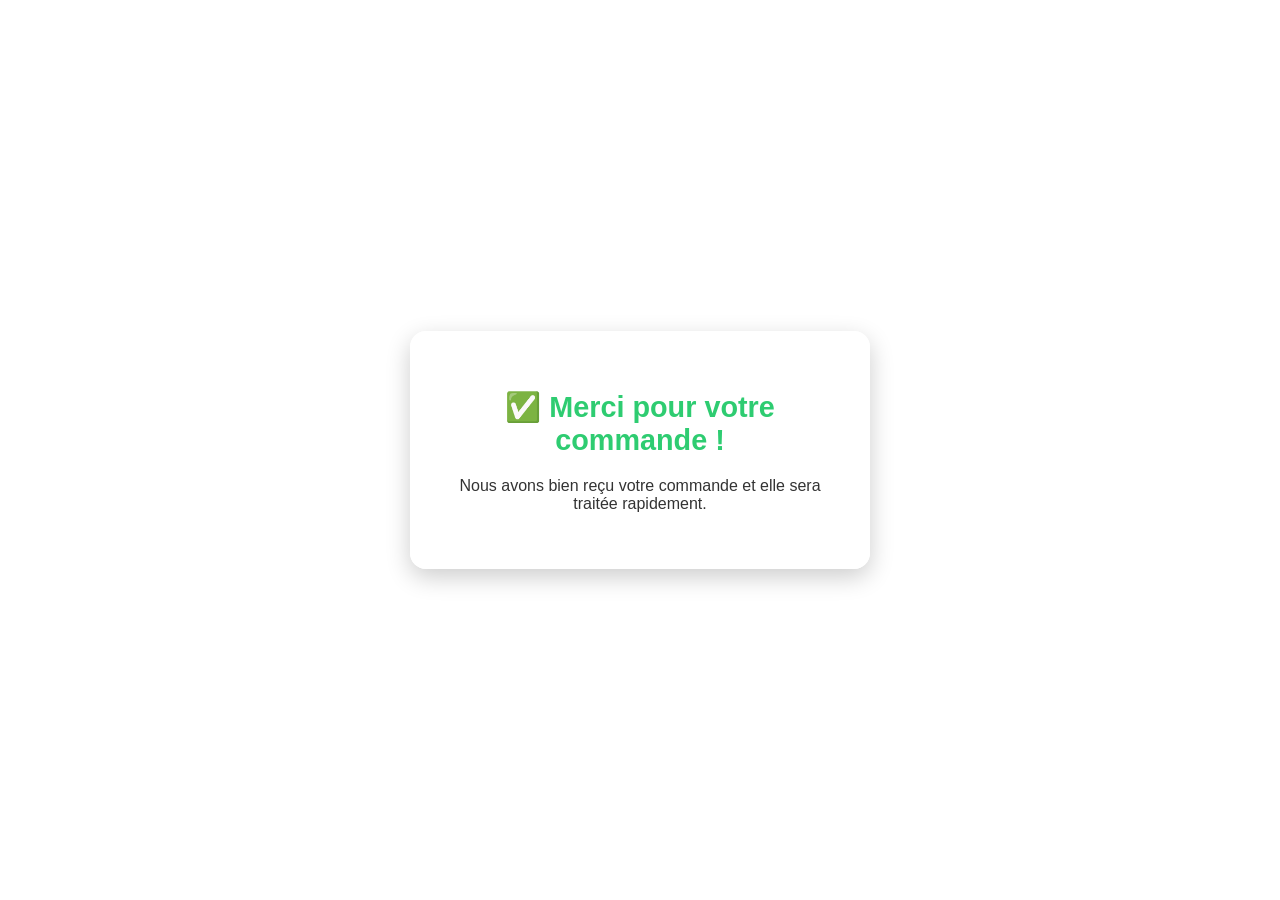
==== merci.html @ 2bbce29b "Add files via upload" ====
<!DOCTYPE html>
<html lang="fr">
<head>
  <meta charset="UTF-8" />
  <meta name="viewport" content="width=device-width, initial-scale=1" />
  <title>Commande envoyée</title>
  <link rel="icon" type="image/png" href="favicon.png" />
  <style>
    body {
      margin: 0;
      padding: 0;
      font-family: 'Segoe UI', 'Poppins', sans-serif;
      background: url('https://i.goopics.net/782nl4.jpg') no-repeat center center fixed;
      background-size: cover;
      height: 100vh;
      display: flex;
      justify-content: center;
      align-items: center;
    }

    .bubble {
      background: rgba(255, 255, 255, 0.92);
      padding: 40px 30px;
      border-radius: 16px;
      box-shadow: 0 8px 24px rgba(0, 0, 0, 0.2);
      max-width: 90%;
      width: 400px;
      text-align: center;
      animation: fadeIn 0.6s ease;
    }

    .bubble h1 {
      font-size: 1.8em;
      color: #2ecc71;
      margin-bottom: 20px;
    }

    .bubble p {
      font-size: 1em;
      color: #333;
    }

    @keyframes fadeIn {
      from { opacity: 0; transform: translateY(20px); }
      to { opacity: 1; transform: translateY(0); }
    }
  </style>
</head>
<body>
  <div class="bubble">
    <h1>✅ Merci pour votre commande !</h1>
    <p>Nous avons bien reçu votre commande et elle sera traitée rapidement.</p>
  </div>
</body>
</html>
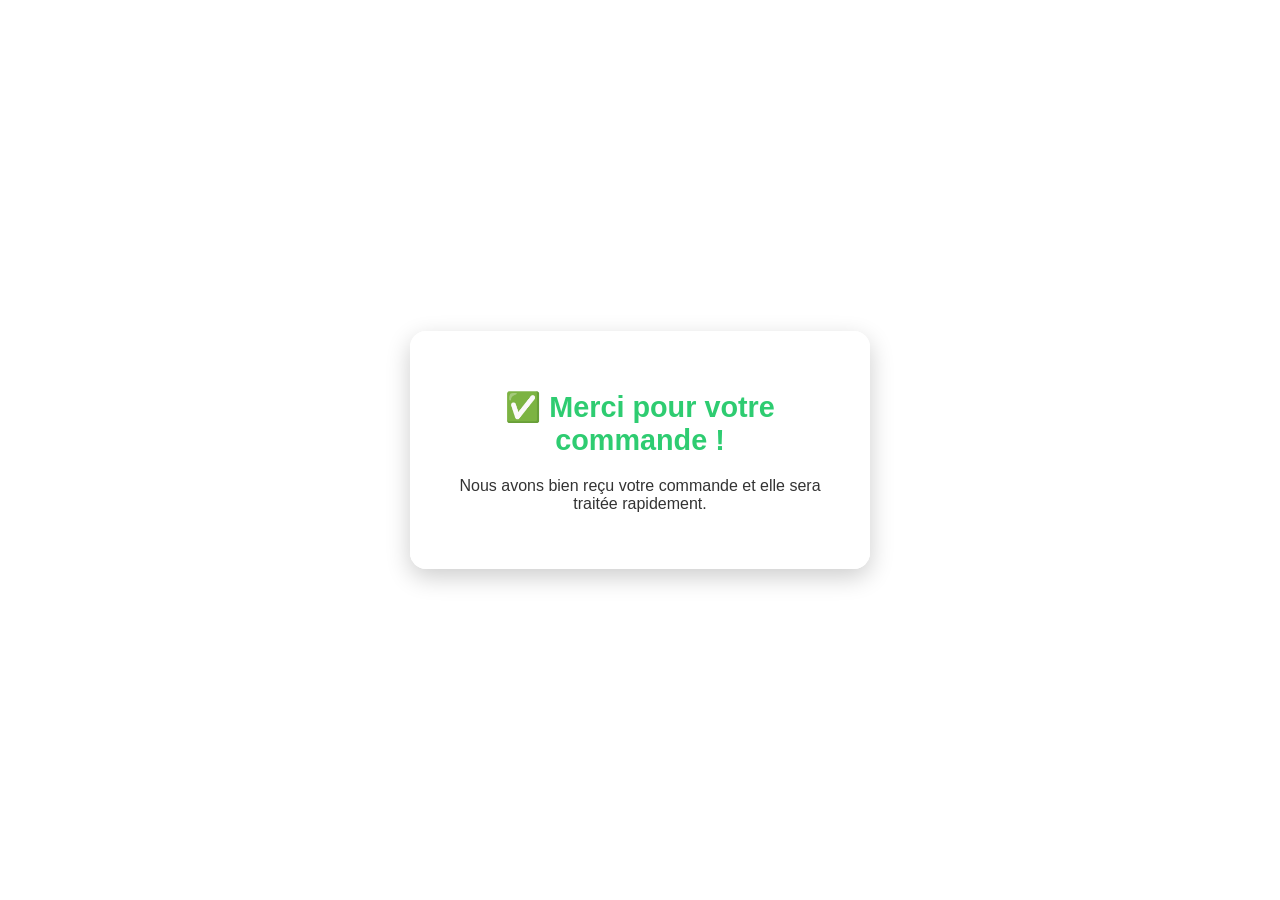
==== commit ac79c438: "Update merci.html" ====
--- a/merci.html
+++ b/merci.html
@@ -10,7 +10,7 @@
       margin: 0;
       padding: 0;
       font-family: 'Segoe UI', 'Poppins', sans-serif;
-      background: url('https://i.goopics.net/782nl4.jpg') no-repeat center center fixed;
+      background: url('https://i.goopics.net/sb98xp.png') no-repeat center center fixed;
       background-size: cover;
       height: 100vh;
       display: flex;
@@ -52,4 +52,4 @@
     <p>Nous avons bien reçu votre commande et elle sera traitée rapidement.</p>
   </div>
 </body>
-</html>+</html>
